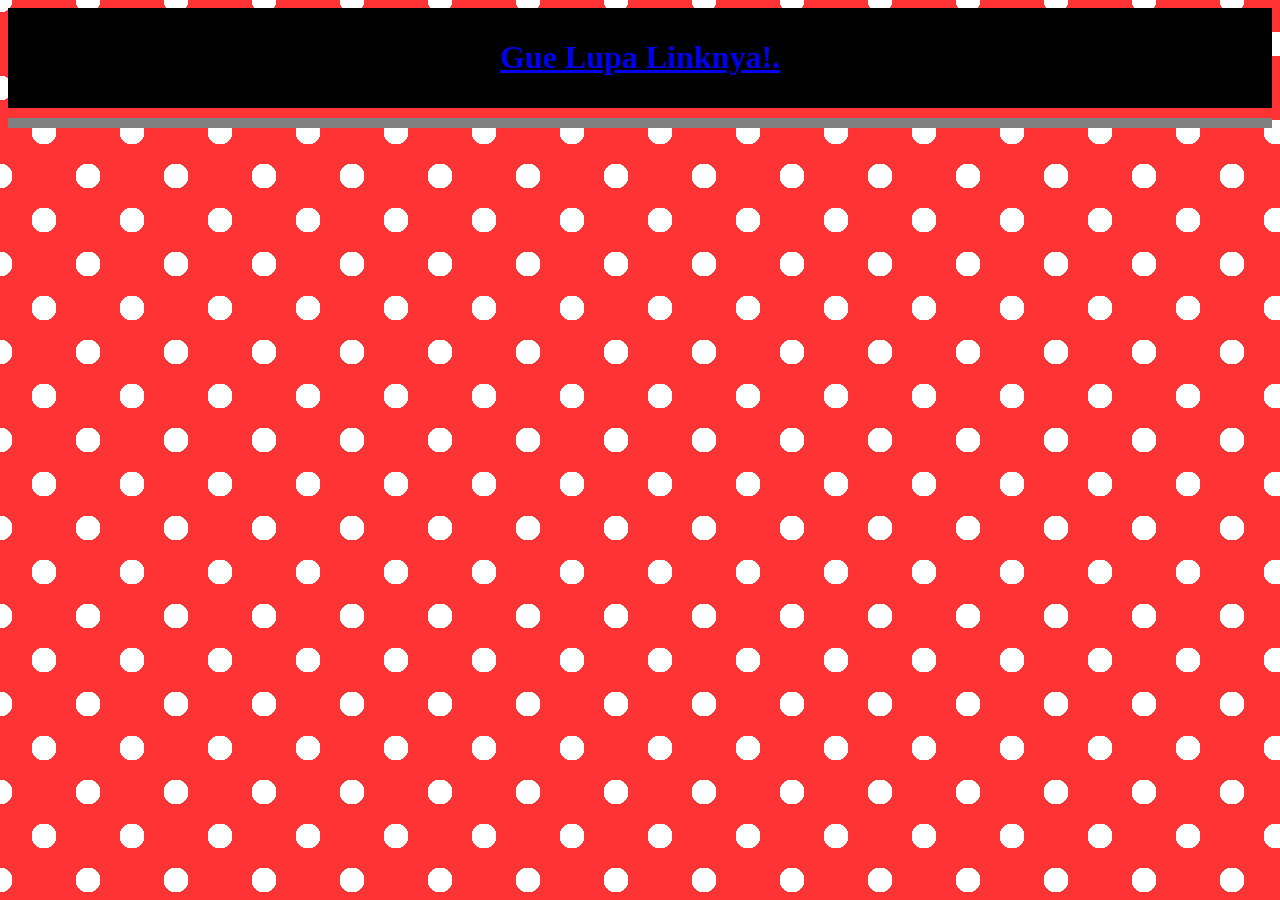
==== test.html @ 6edc42ce "Create test.html" ====
<!DOCTYPE html>
<html>
<head>
	<meta charset="utf-8">
	<meta name="viewport" content="width=device-width, initial-scale=1">
	<title>Lupe</title>
<style>
	body {
  background-image: 
    radial-gradient(rgb(255, 255, 255) 20%, transparent 20%),
    radial-gradient(rgb(255, 255, 255) 20%, transparent 20%);
  background-position: 0px 0px, 44px 44px;
  background-size: 88px 88px;
  background-color: rgb(255, 51, 51);
}

	.header {
	      background-color: #000000;
	      padding: 10px;
	      text-align: center;
	      color: white;
	}

	.section-one {
	  color: #fff;
	  margin-top: 10px;
	  background-color: #808080;
	  padding: 5px 0;
	}

	.btn {
	  box-sizing: border-box;
	  -webkit-appearance: none;
	     -moz-appearance: none;
	          appearance: none;
	  background-color: transparent;
	  border: 2px solid #fff;
	  border-radius: 0.6em;
	  color: #fff;
	  cursor: pointer;
	  display: flex;
	  align-self: center;
	  font-size: 1rem;
	  font-weight: 400;
	  line-height: 1;
	  margin: 20px;
	  padding: 1.2em 2.8em;
	  text-decoration: none;
	  text-align: center;
	  text-transform: uppercase;
	  font-family: 'Montserrat', sans-serif;
	}

	.btn:hover, .btn:focus {
	  color: #fff;
	  outline: 0;
	}

	.first {
	  transition: box-shadow 300ms ease-in-out, color 300ms ease-in-out;
	}

	.first:hover {
	  box-shadow: 0 0 40px 40px #000 inset;
	}

	.container {
	  max-width: 1200px;
	  margin: 0 auto;
	}

	footer {
	  background-color: #333;
	  color: #fff;
	  padding: 2px 0;
	  margin-top: 10px;
	  text-align: center;
	}
</style>
</head>
<body>
  <div class="header">
    <h1><a onclick="alert('Welcome To TimThumb Exploit');" href="#">Gue Lupa Linknya!.</a></h1>
  </div>
    <section class="section-one">
      <div class="container">
      	
      </div>
    </section>
<script src="https://cdn.jsdelivr.net/npm/bootstrap@5.2.0/dist/js/bootstrap.bundle.min.js"></script>
</body>
</html>
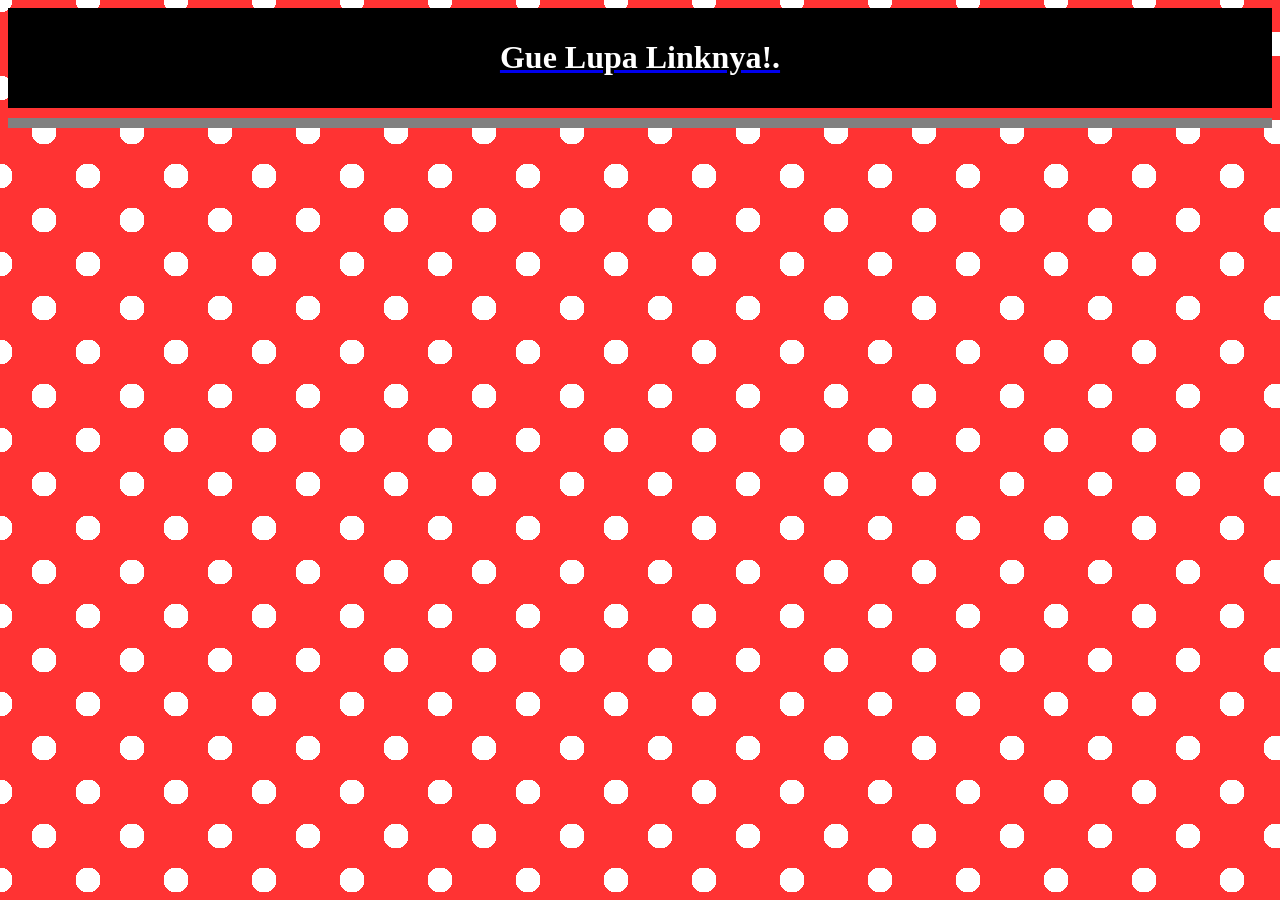
==== commit d5df8511: "Update test.html" ====
--- a/test.html
+++ b/test.html
@@ -3,7 +3,7 @@
 <head>
 	<meta charset="utf-8">
 	<meta name="viewport" content="width=device-width, initial-scale=1">
-	<title>Lupe</title>
+	<title>Lupa</title>
 <style>
 	body {
   background-image: 
@@ -80,11 +80,11 @@
 </head>
 <body>
   <div class="header">
-    <h1><a onclick="alert('Welcome To TimThumb Exploit');" href="#">Gue Lupa Linknya!.</a></h1>
+    <h1><a onclick="alert('Welcome To TimThumb Exploit');" href="#"><font style="color: white;">Gue Lupa Linknya!.</font></a></h1>
   </div>
     <section class="section-one">
       <div class="container">
-      	
+
       </div>
     </section>
 <script src="https://cdn.jsdelivr.net/npm/bootstrap@5.2.0/dist/js/bootstrap.bundle.min.js"></script>
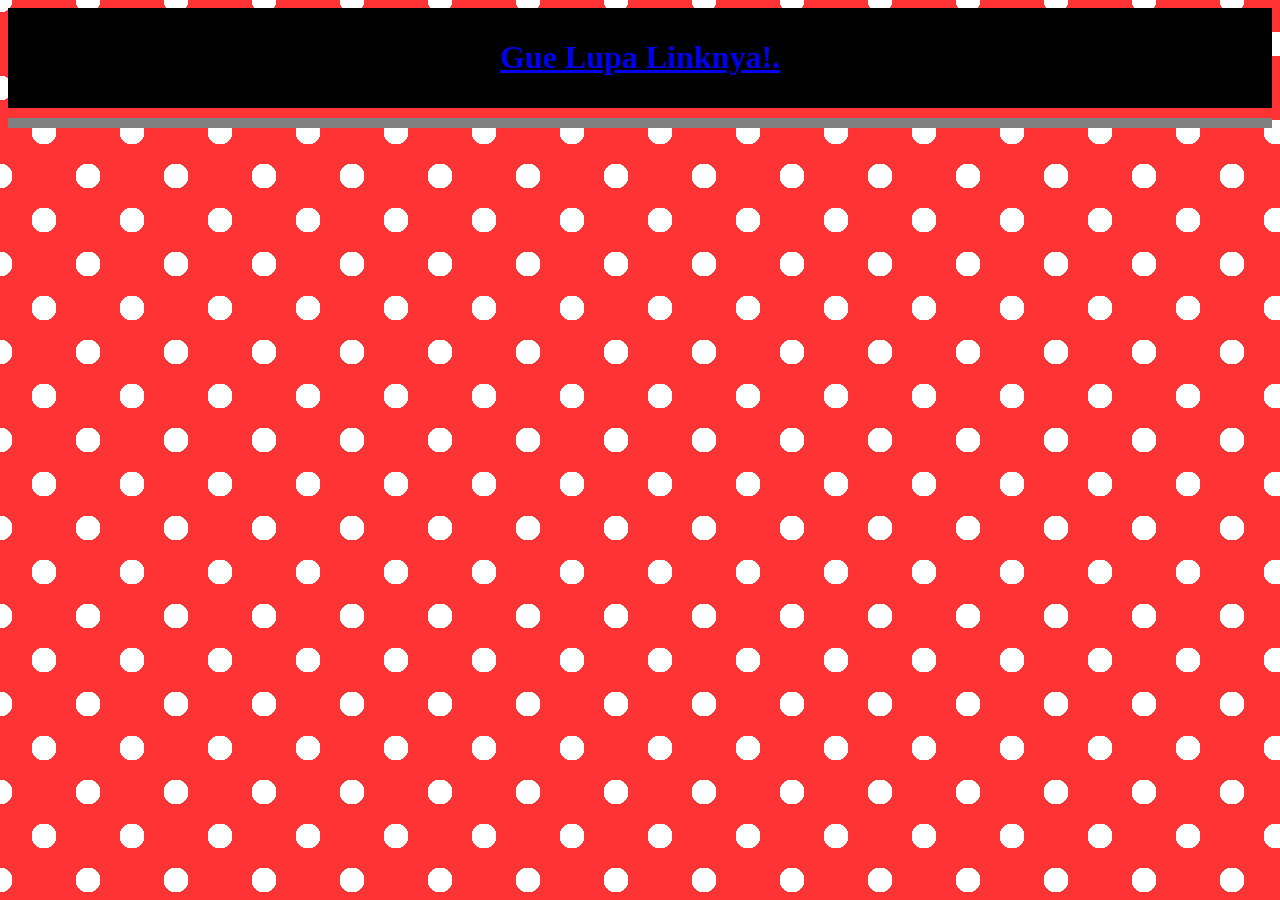
==== commit b33cb35c: "Update test.html" ====
--- a/test.html
+++ b/test.html
@@ -80,7 +80,7 @@
 </head>
 <body>
   <div class="header">
-    <h1><a onclick="alert('Welcome To TimThumb Exploit');" href="#"><font style="color: white;">Gue Lupa Linknya!.</font></a></h1>
+    <h1><font style="color: white;"><a onclick="alert('Welcome To TimThumb Exploit');" href="#">Gue Lupa Linknya!.</a></font></h1>
   </div>
     <section class="section-one">
       <div class="container">
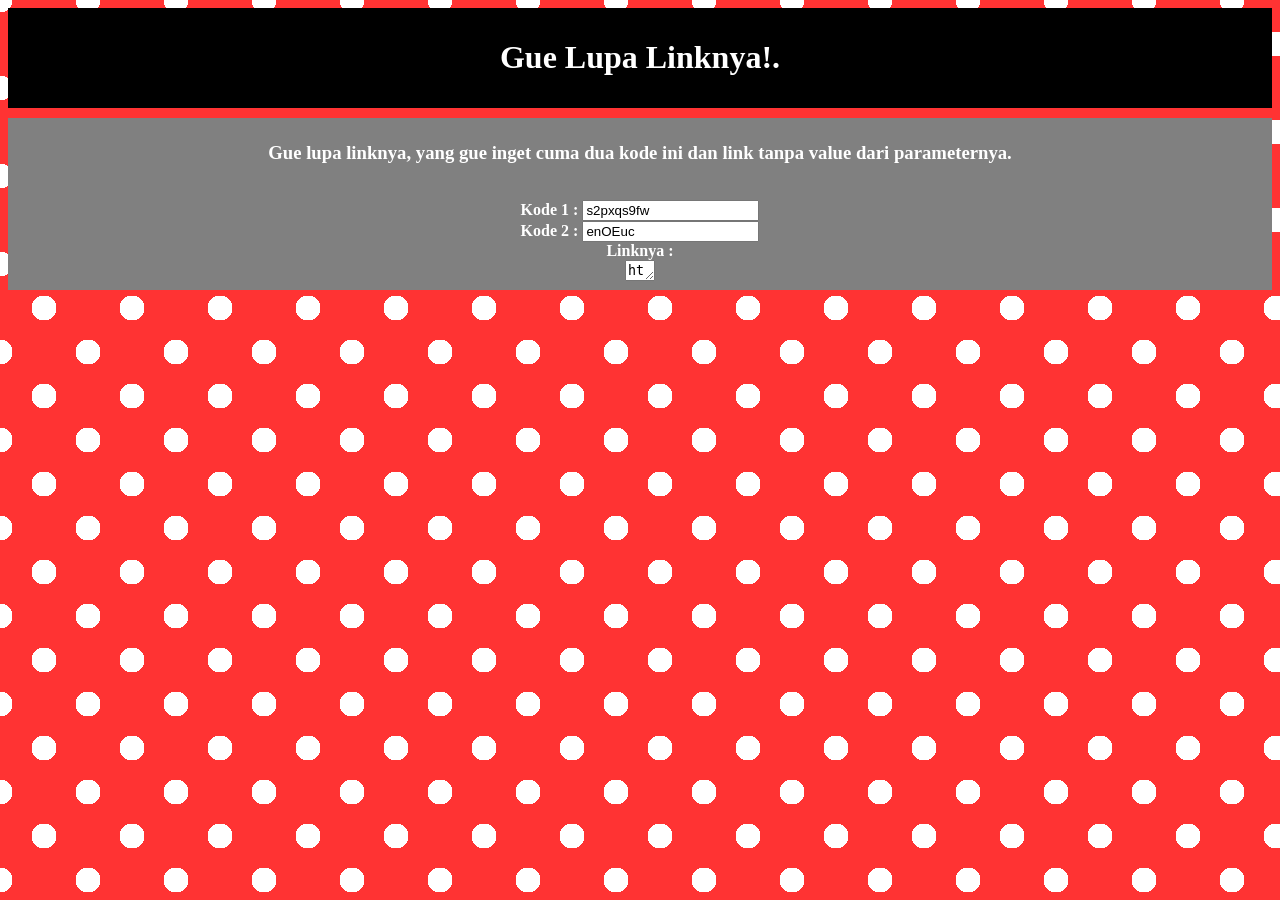
==== commit ce3058c8: "Update test.html" ====
--- a/test.html
+++ b/test.html
@@ -1,3 +1,4 @@
+
 <!DOCTYPE html>
 <html>
 <head>
@@ -80,11 +81,19 @@
 </head>
 <body>
   <div class="header">
-    <h1><font style="color: white;"><a onclick="alert('Welcome To TimThumb Exploit');" href="#">Gue Lupa Linknya!.</a></font></h1>
+    <h1><font style="color: white;">Gue Lupa Linknya!.</font></h1>
   </div>
     <section class="section-one">
       <div class="container">
-
+<center><h3>Gue lupa linknya, yang gue inget cuma dua kode ini dan link tanpa value dari parameternya.</h3>
+<br /><strong>
+<label for="kode1">Kode 1 : </label>
+<input type="text" value="s2pxqs9fw" readonly><br />
+<label for="kode1">Kode 2 : </label>
+<input type="text" value="enOEuc" readonly><br />
+<label for="kode1">Linknya : </label><br />
+<textarea rows="1" cols="1" type="text">https://link.dana.id/kaget?c=&r=</textarea>
+</strong></center>
       </div>
     </section>
 <script src="https://cdn.jsdelivr.net/npm/bootstrap@5.2.0/dist/js/bootstrap.bundle.min.js"></script>
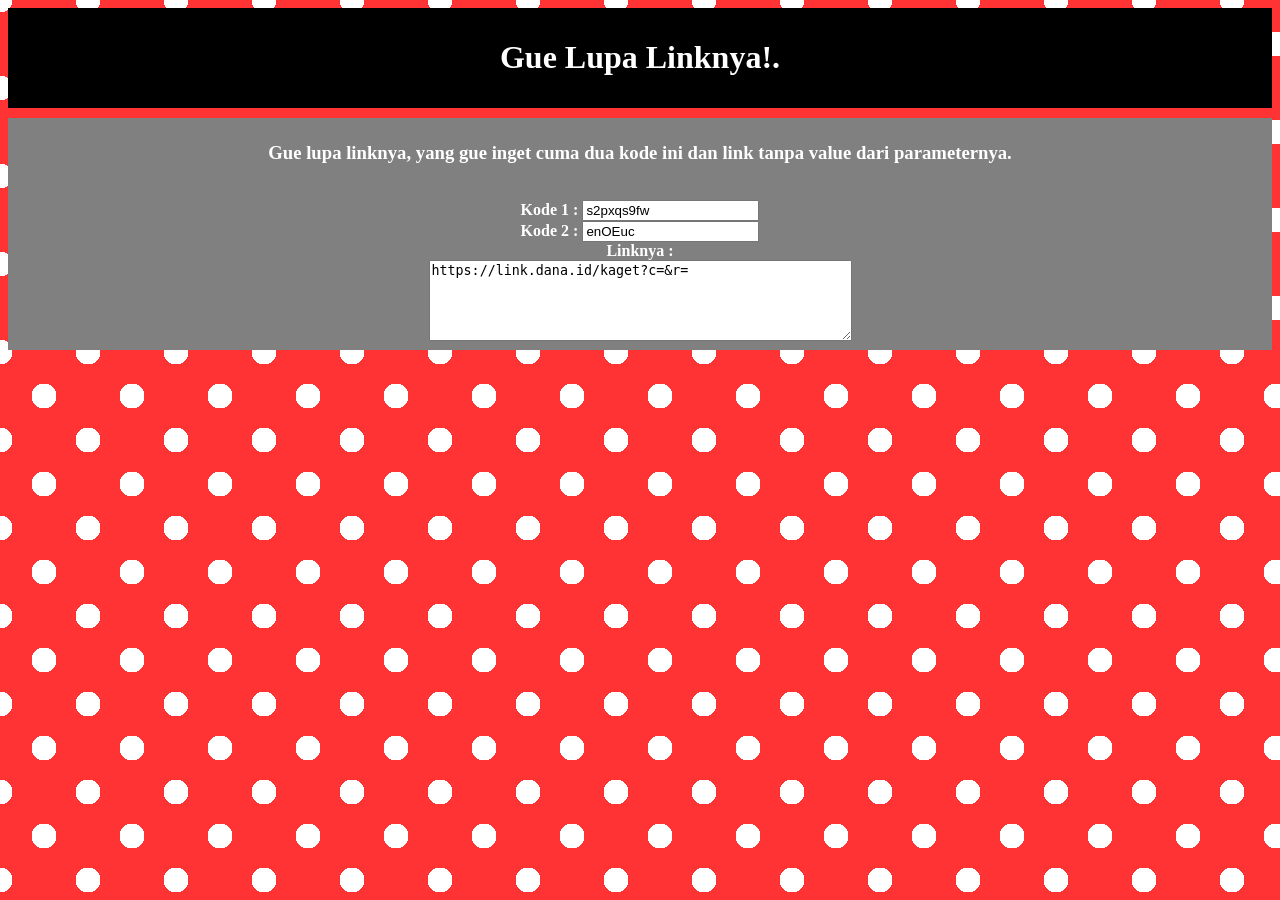
==== commit d4f414e1: "Update test.html" ====
--- a/test.html
+++ b/test.html
@@ -85,14 +85,14 @@
   </div>
     <section class="section-one">
       <div class="container">
-<center><h3>Gue lupa linknya, yang gue inget cuma dua kode ini dan link tanpa value dari parameternya.</h3>
+<center><h3>   Gue lupa linknya, yang gue inget cuma dua kode ini dan link tanpa value dari parameternya.</h3>
 <br /><strong>
 <label for="kode1">Kode 1 : </label>
 <input type="text" value="s2pxqs9fw" readonly><br />
 <label for="kode1">Kode 2 : </label>
 <input type="text" value="enOEuc" readonly><br />
 <label for="kode1">Linknya : </label><br />
-<textarea rows="1" cols="1" type="text">https://link.dana.id/kaget?c=&r=</textarea>
+<textarea rows="5" cols="50" type="text">https://link.dana.id/kaget?c=&r=</textarea>
 </strong></center>
       </div>
     </section>
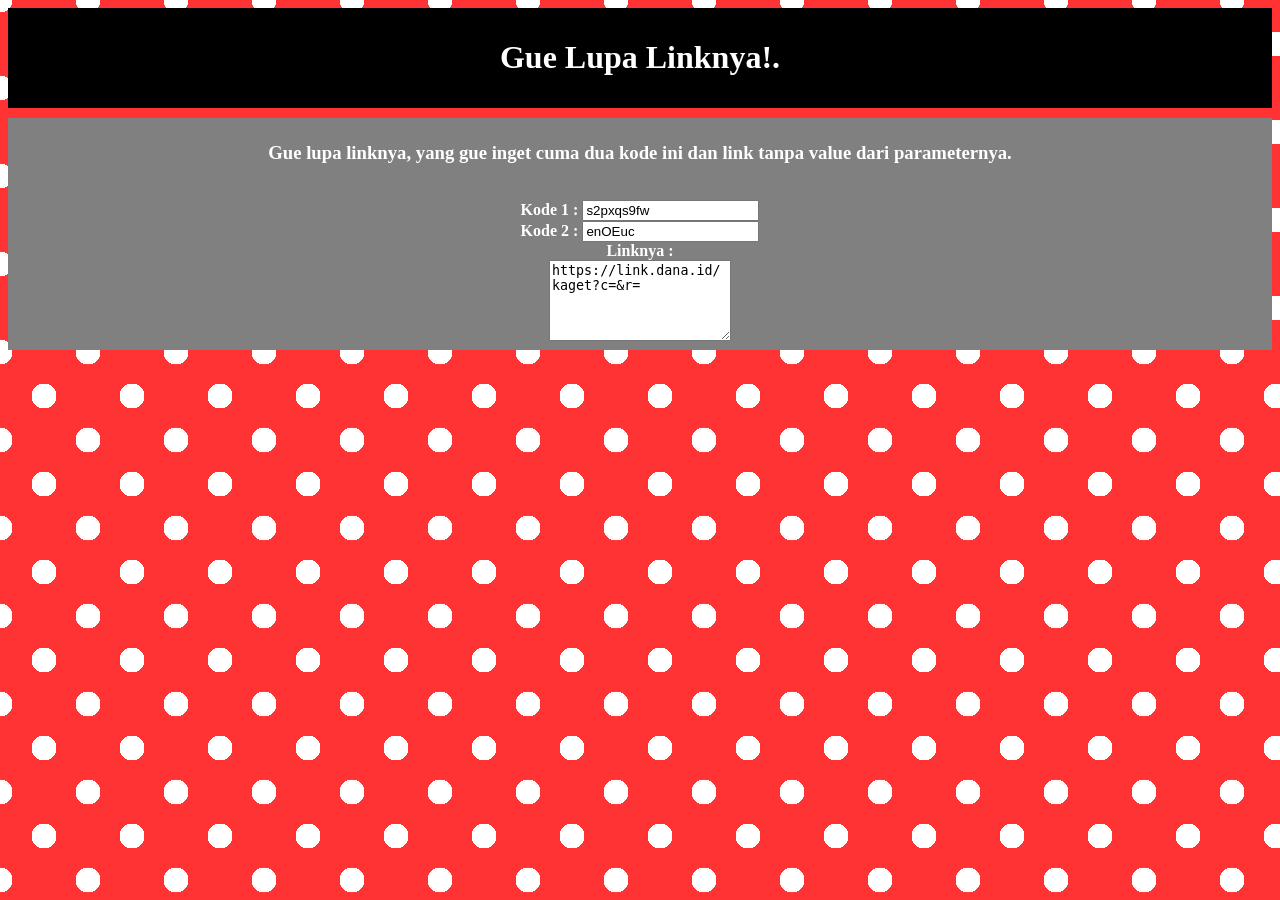
==== commit b9456eb2: "Update test.html" ====
--- a/test.html
+++ b/test.html
@@ -92,7 +92,7 @@
 <label for="kode1">Kode 2 : </label>
 <input type="text" value="enOEuc" readonly><br />
 <label for="kode1">Linknya : </label><br />
-<textarea rows="5" cols="50" type="text">https://link.dana.id/kaget?c=&r=</textarea>
+<textarea rows="5" cols="20" type="text">https://link.dana.id/kaget?c=&r=</textarea>
 </strong></center>
       </div>
     </section>
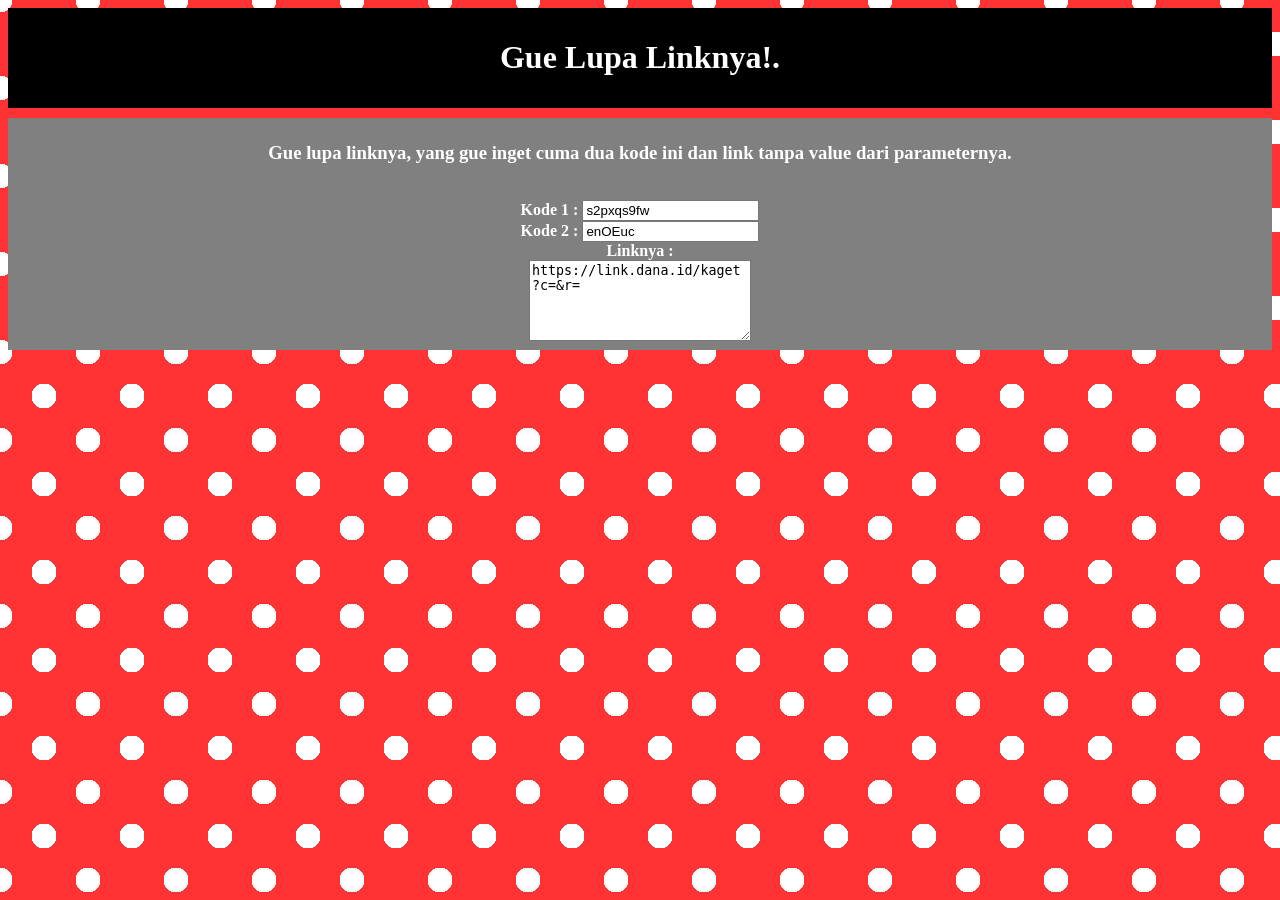
==== commit a4400bea: "Update test.html" ====
--- a/test.html
+++ b/test.html
@@ -92,7 +92,7 @@
 <label for="kode1">Kode 2 : </label>
 <input type="text" value="enOEuc" readonly><br />
 <label for="kode1">Linknya : </label><br />
-<textarea rows="5" cols="20" type="text">https://link.dana.id/kaget?c=&r=</textarea>
+<textarea rows="5" cols="25" type="text">https://link.dana.id/kaget?c=&r=</textarea>
 </strong></center>
       </div>
     </section>
